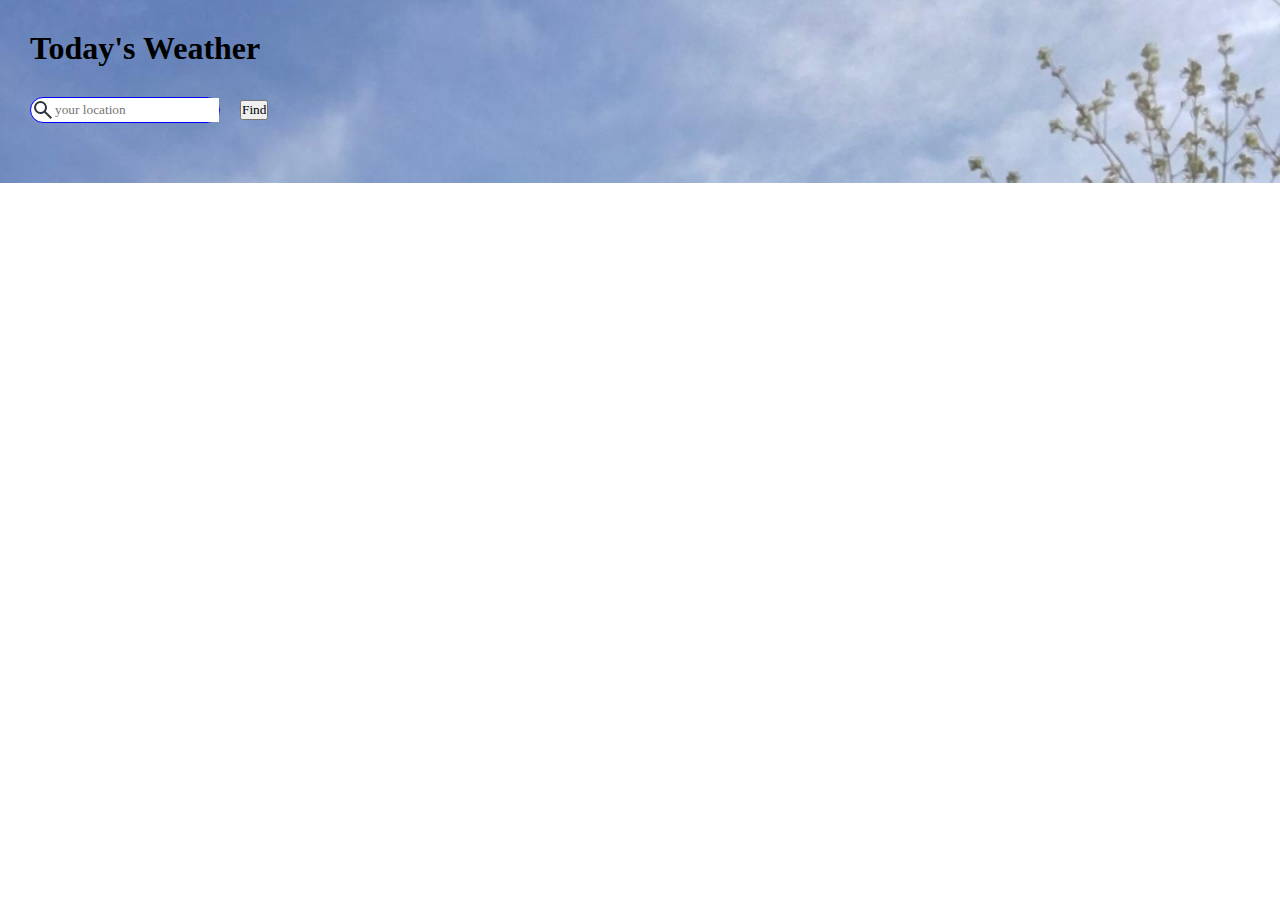
==== index.html @ 3e550ff6 "deployment commit" ====
<!doctype html><html lang="en"><head><meta charset="UTF-8"/><meta name="viewport" content="width=device-width,initial-scale=1"/><title>Weather</title><script defer="defer" src="main.js"></script></head><body><header><h1>Today's Weather</h1><form action="" method="post"><div><img src="8efa42beb21a777b246f.svg" alt="search"/> <input placeholder="your location" required/></div><button type="submit">Find</button></form></header><main></main></body></html>
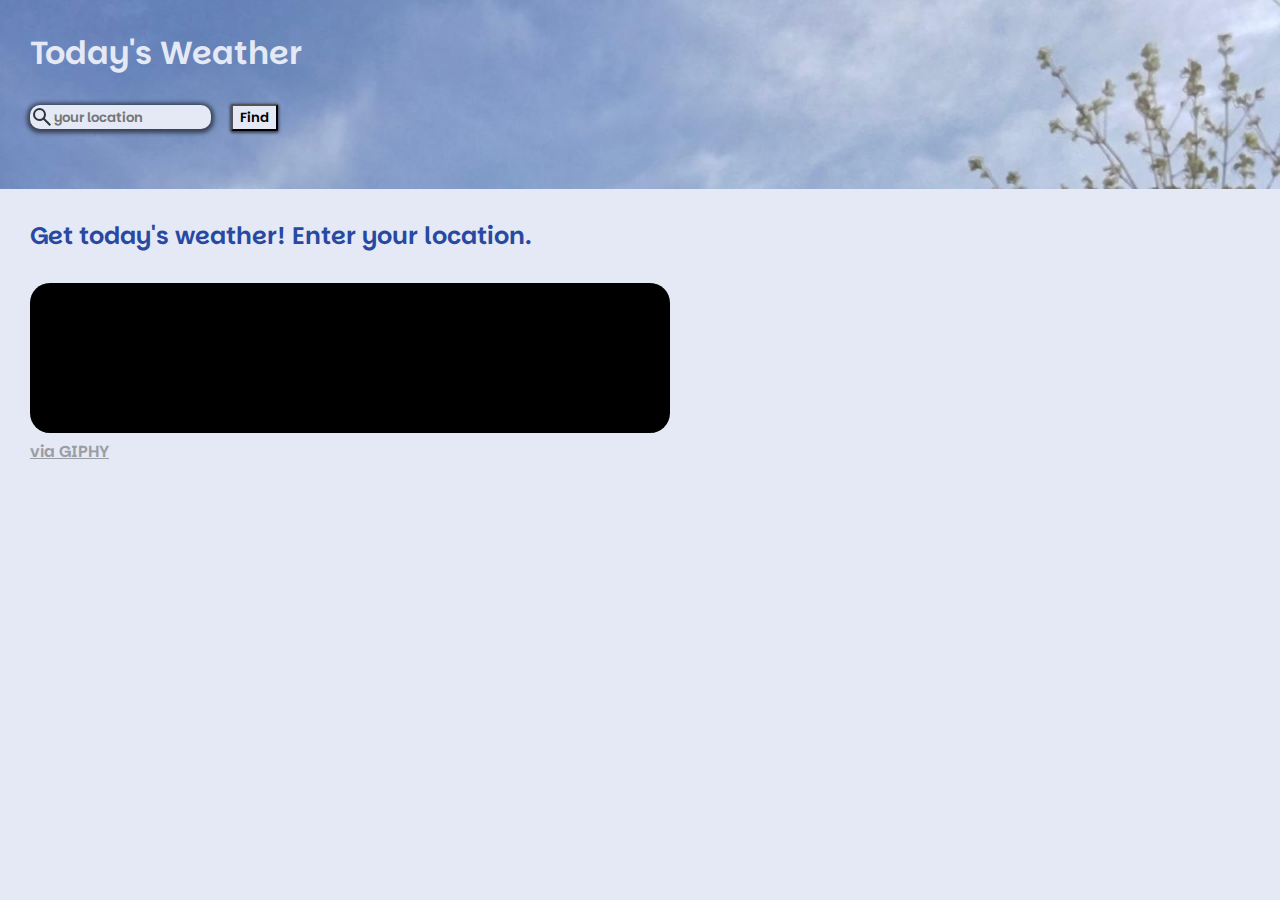
==== commit 4ca2e38c: "deploy final updates to stats" ====
--- a/index.html
+++ b/index.html
@@ -1 +1 @@
-<!doctype html><html lang="en"><head><meta charset="UTF-8"/><meta name="viewport" content="width=device-width,initial-scale=1"/><title>Weather</title><script defer="defer" src="main.js"></script></head><body><header><h1>Today's Weather</h1><form action="" method="post"><div><img src="8efa42beb21a777b246f.svg" alt="search"/> <input placeholder="your location" required/></div><button type="submit">Find</button></form></header><main></main></body></html>+<!doctype html><html lang="en"><head><meta charset="UTF-8"/><meta name="viewport" content="width=device-width,initial-scale=1"/><title>Weather</title><script defer="defer" src="main.js"></script></head><body><header><h1>Today's Weather</h1><form action="" method="post"><div><img src="8efa42beb21a777b246f.svg" alt="search"/> <input placeholder="your location" required/></div><button type="submit">Find</button></form></header><main><section><h2>Get today's weather! Enter your location.</h2><iframe src="https://giphy.com/embed/ZxLr4sFdcSRVhajXli" class="giphy-embed results" allowfullscreen></iframe><p><a href="https://giphy.com/gifs/rain-weather-forecast-ZxLr4sFdcSRVhajXli">via GIPHY</a></p></section></main></body></html>